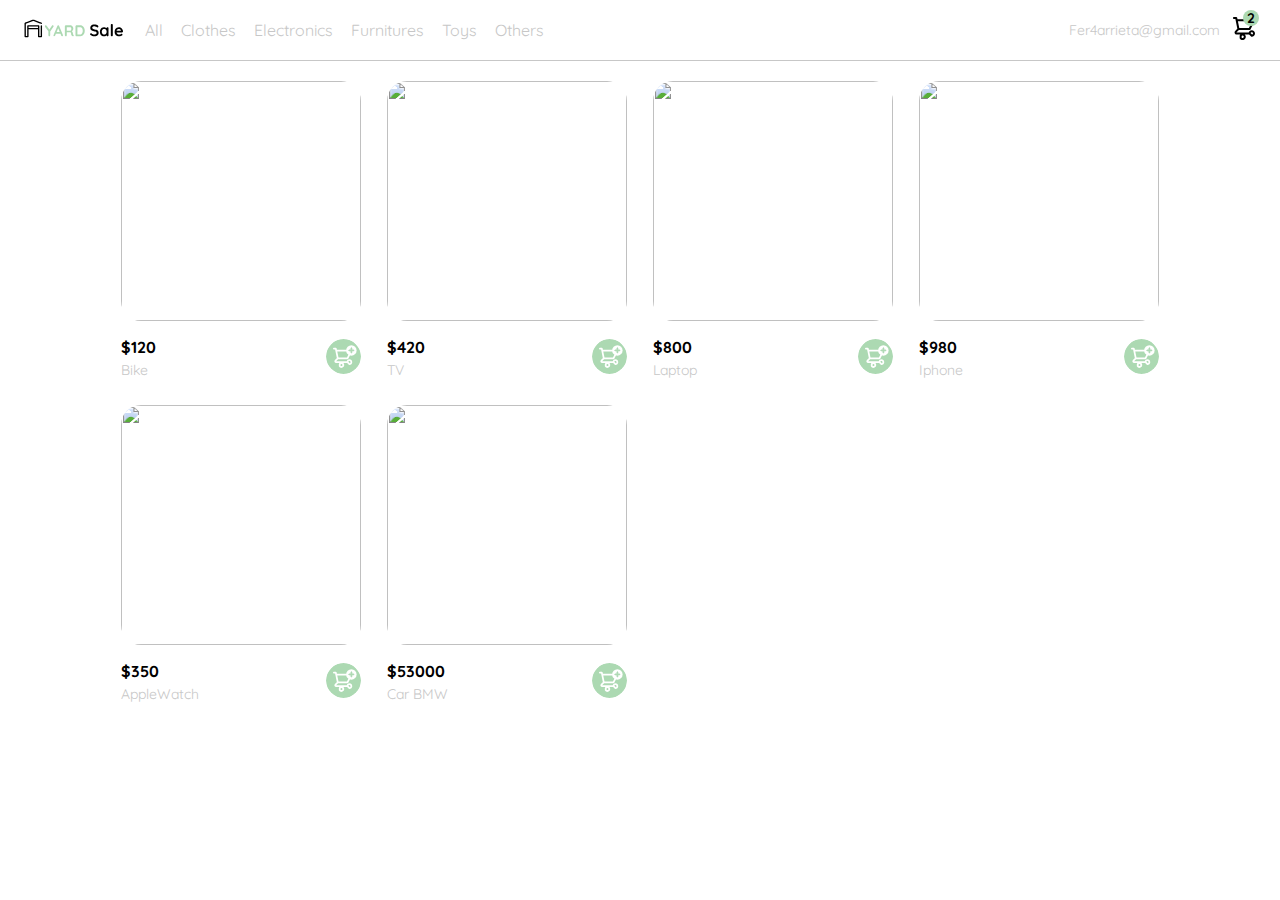
==== fusion.html @ cf6b63f9 "agregar todas las modificaciones en js, y las uniones de todas las clases" ====
<!DOCTYPE html>
<html lang="en">
<head>
    <meta charset="UTF-8">
    <meta http-equiv="X-UA-Compatible" content="IE=edge">
    <meta name="viewport" content="width=device-width, initial-scale=1.0">
    <link rel="preconnect" href="https://fonts.googleapis.com">
    <link rel="preconnect" href="https://fonts.gstatic.com" crossorigin>
    <link href="https://fonts.googleapis.com/css2?family=Quicksand:wght@300;500;700&display=swap" rel="stylesheet">
    <link rel="stylesheet" href="./style.css">
    <title>YardSale: tienda online</title>
</head>
<body>
    <nav>
        <img src="./iconos/icon_menu.svg" alt="menu" class="menu">

        <div class="navbar-left">
            <img src="./logos/logo_yard_sale.svg" alt="logo" class="logo">
            <ul>
                <li>
                    <a href="/">All</a>
                </li>
                <li>
                    <a href="/">Clothes</a>
                </li>
                <li>
                    <a href="/">Electronics</a>
                </li>
                <li>
                    <a href="/">Furnitures</a>
                </li>
                <li>
                    <a href="/">Toys</a>
                </li>
                <li>
                    <a href="/">Others</a>
                </li>
            </ul>
        </div>
        <div class="navbar-right">
            <ul>
                <li class="navbar-email">Fer4arrieta@gmail.com</li>
                <li class="navbar-shopping-cart">
                  <img src="./iconos/icon_shopping_cart.svg" alt="Shopping cart">
                  <div>2</div>
                </li>
            </ul>
        </div>
        <div class="desktop-menu inactive">
            <ul>
                <li>
                    <a href="/" class="title">My orders</a>
                </li>
                <li>
                    <a href="/">My account</a>
                </li>
    
                <li>
                    <a href="/">Sign out</a>
                </li>
            </ul>
        </div>
        <div class="mobile-menu inactive">
            <ul>
                <li>
                    <a href="">CATEGORIES</a>
                </li>
                <li>
                    <a href="">All</a>
                </li>
                <li>
                    <a href="">clothes</a>
                </li>
                <li>
                    <a href="">Electronics</a>
                </li>
                <li>
                    <a href="">Furnitures</a>
                </li>
                <li>
                    <a href="">Toys</a>
                </li>
                <li>
                    <a href="">Others</a>
                </li>
            </ul>
            <ul>
                <li>
                    <a href="" class="">My orders</a>
                    <a href="">My account</a>
                </li>
            </ul>
            <ul>
                <li>
                    <a href="/" class="email">Fer4arrieta@gmail.com</a>
                </li>
                <li>
                    <a href="/" class="sign-out">Sign Out</a>
                </li>
            </ul>
    
        </div>
    </nav>
    <aside class="product-detail inactive">
        <div class="title-container">
            <img src="./iconos/flechita.svg" alt="arrow">
            <p class="title">My order</p> 
        </div>
 
        <div class="my-order-content">
            <div class="shopping-cart">
                <figure>
                  <img src="https://images.pexels.com/photos/276517/pexels-photo-276517.jpeg?auto=compress&cs=tinysrgb&dpr=2&h=650&w=940" alt="Bike">
                </figure>
              <p>Bike</p>
              <P>$30,00</P>
              <img src="./iconos/icon_close.png" alt="close">
            </div>
            <div class="shopping-cart">
                <figure>
                   <img src="https://images.pexels.com/photos/276517/pexels-photo-276517.jpeg?auto=compress&cs=tinysrgb&dpr=2&h=650&w=940" alt="Bike">
                </figure>
                   <p>Bike</p>
                   <P>$30,00</P>
                   <img src="./iconos/icon_close.png" alt="close">
            </div>
            <div class="shopping-cart">
                    <figure>
                      <img src="https://images.pexels.com/photos/276517/pexels-photo-276517.jpeg?auto=compress&cs=tinysrgb&dpr=2&h=650&w=940" alt="Bike">
                    </figure>
                      <p>Bike</p>
                      <P>$30,00</P>
                      <img src="./iconos/icon_close.png" alt="close">
            </div>
            <div class="order">
                <p>
                  <span>Total</span>
                </p>
                <p>$560.00</p>
              </div>
              <button class="primary-button add-to-cart-button">
                CheckOut
            </button>
        </div>
    </aside>

    <section class="main-container">
        <div class="cards-container">
 
         <!--<div class="product-card">
             <img src="https://images.pexels.com/photos/276517/pexels-photo-276517.jpeg?auto=compress&cs=tinysrgb&dpr=2&h=650&w=940" alt="" class="">
             <div class="product-info">
                <div>
                 <p>$120,00</p>
                 <p>Bike</p>
                </div>
                <figure>
                 <img src="./iconos/bt_add_to_cart.svg" alt="">
                </figure>
             </div> -->
         </div>        
      </section>
    <script src="./main.js"> </script>
</body>
</html>
---- style.css ----
/* General*/
:root {
    --very-light-pink: #C7C7C7;
    --text-input-field: #f7f7f7;
    --hospital-green: #acd9b2;
    --white: #ffffff;
    --black: #000000;
    --dark: #232830;
    --sm: 14px;
    --md: 16px;
    --lg:18px;
}
body {
    margin: 0;
    font-family: 'quicksand' , sans-serif;
} 
.inactive {
    display: none;
}

/* navbar general */
nav {
    display: flex;
    justify-content: space-between;
    padding: 0 24px;
    border-bottom: 1px solid var(--very-light-pink);
}
.menu {
    display: none;
}
.logo {
    width: 100px;
}
.navbar-left ul,
.navbar-right ul {
    list-style: none;
    padding: 0;
    margin: 0;
    display: flex;
    align-items: center;
    height: 60px;
}
.navbar-left {
    display: flex;
}
.navbar-left ul {
    margin-left: 12px;
}
.navbar-left ul li a,
.navbar-right ul li a {
    text-decoration: none;
    color: var(--very-light-pink);
    border: 1px solid var(--white);
    padding: 8px;
    border-radius: 8px;
}
.navbar-left ul li a:hover,
.navbar-right ul li a:hover {
    border: 1px solid var(--hospital-green);
    color: var(--hospital-green);
}
.navbar-email {
    color: var(--very-light-pink);
    cursor: pointer;
    font-size: var(--sm);
    margin-right: 12px;
}
.navbar-shopping-cart{
    position: relative;
}
.navbar-shopping-cart div {
    width: 16px;
    height: 16px;
    background-color: var(--hospital-green);
    border-radius: 50%;
    font-size: var(--sm);
    font-weight: bold;
    position: absolute;
    top: -6px;
    right: -3px;
    display: flex;
    justify-content: center;
    align-items: center;
}

/* menu en desktop */
.desktop-menu {
    position: absolute;
    top: 60px;
    right: 60px;
    background: var(--white);
    width: 100px;
    height: auto;
    border: 1px solid var(--very-light-pink);
    border-radius: 6px;
    padding: 20px 20px 0 20px;
}
.desktop-menu ul {
    list-style: none;
    padding: 0;
    margin: 0;
}
.desktop-menu ul li {
    text-align: end;
}
.desktop-menu ul li:nth-child(1),
.desktop-menu ul li:nth-child(2){
    font-weight: bold;
}
.desktop-menu ul li:last-child {
    padding-top: 20px;
    border-top: 1px solid var(--very-light-pink);
}
.desktop-menu ul li:last-child a {
    color: var(--hospital-green);
    font-size: var(--sm);
}
.desktop-menu ul li a {
    color: var(--black);
    text-decoration: none;
    margin-bottom: 20px;
    display: inline-block;
}

/*menu en mobile */

.mobile-menu {
    background-color: var(--white);
    position: absolute;
    top: 60px;
    padding: 24px;
}
.mobile-menu a {
    text-decoration: none;
    color: var(--black);
    font-weight: bold;
    margin-bottom: 24px;
}
.mobile-menu ul {
    padding: 0;
    margin: 24px 0 0;
    list-style: none;

}
.mobile-menu ul:nth-child(1) {
    border-bottom: 1px solid var(--very-light-pink);
}
.mobile-menu ul li {
    margin-bottom: 24px;
}
.email {
    font-size: var(--sm);
    font-weight: 300 !important;
}
.sign-out {
    font-size: var(--sm);
    color: var(--hospital-green) !important;
}

/* Aside produc detail (my order) */

.product-detail {
    background-color: var(--white);
    padding: 0 24px;
    width: 360px;
    position: absolute;
    right: 0;
    box-sizing: border-box;
}
.title-container {
    display: flex;
}
.title-container img {
    transform: rotate(180deg);
    margin-right: 14px;
}
.title {
    font-size: var(--lg);
    font-weight: bold;
}
.order {
    display: grid;
    grid-template-columns: auto 1fr;
    gap: 16px;
    background-color: var(--text-input-field);
    margin-bottom: 24px;
    align-items: center;
    border-radius: 8px;
    padding: 0 24px;
}
.order p:nth-child(1) {
    display: flex;
    flex-direction: column;
}
.order p:nth-child(2) {
    text-align: end;
    font-weight: bold;
}
.order p span:nth-child(1) {
    font-size: var(--md);
    font-weight: bold;
}
.shopping-cart {
    display: grid;
    grid-template-columns: auto 1fr auto auto;
    gap: 16px;
    margin-bottom: 24px;
    align-items: center;
}
.shopping-cart figure {
    margin: 0;
}
.shopping-cart figure img {
    width: 70px;
    height: 70px;
    border-radius: 20px;
    object-fit: cover;
}
.shopping-cart p:nth-child(2) {
    color: var(--very-light-pink);
}
.shopping-cart p:nth-child(3) {
    font-size: var(--md);
    font-weight: bold;
}
.primary-button {
    background-color: #acd9b2;
    border-radius: 8px;
    border: none;
    color: var(--white);
    width: 100%;
    cursor: pointer;
    font-size: var(--md);
    font-weight: bold;
    height: 50px;
}

/* lista de productos */
.cards-container {
    display: grid;
    grid-template-columns: repeat(auto-fill, 240px);
    gap: 26px;
    place-content: center;
    margin-top: 20px;
}
.product-card {
    width: 240px;
}
.product-card img {
    width: 240px;
    height: 240px;
    border-radius: 20px;
    object-fit: cover;
}
.product-info {
    display: flex;
    justify-content: space-between;
    align-items: center;
    margin-top: 12px;
}
.product-info figure {
    margin: 0;
}
.product-info figure img {
    width: 35px;
    height: 35px;
}
.product-info div p:nth-child(1) {
    font-weight: bold;
    font-size: var(--md);
    margin-top: 0;
    margin-bottom: 4px;
}
.product-info div p:nth-child(2) {
    font-size: var(--sm);
    margin-top: 0;
    margin-bottom: 0;
    color: var(--very-light-pink);
}
@media (max-width: 640px) {
    .menu {
        display: block;
    }
    .navbar-left ul {
        display: none;
    }
    .navbar-email {
        display: none;
    }
    .desktop-menu {
        display: none;
    }
    .product-detail {
        width: 100%;
    }
    .cards-container {
    display: grid;
    grid-template-columns: repeat (auto-fill, 140px)
    }
    .product-card {
     width: 140px;
    }
    .product-card img {
     width: 100%;
     height: 140px;
     border-radius: 20px;
     object-fit: cover;
    }
}
@media (min-width: 641px) {
    .mobile-menu{
        display: none;
    }
}
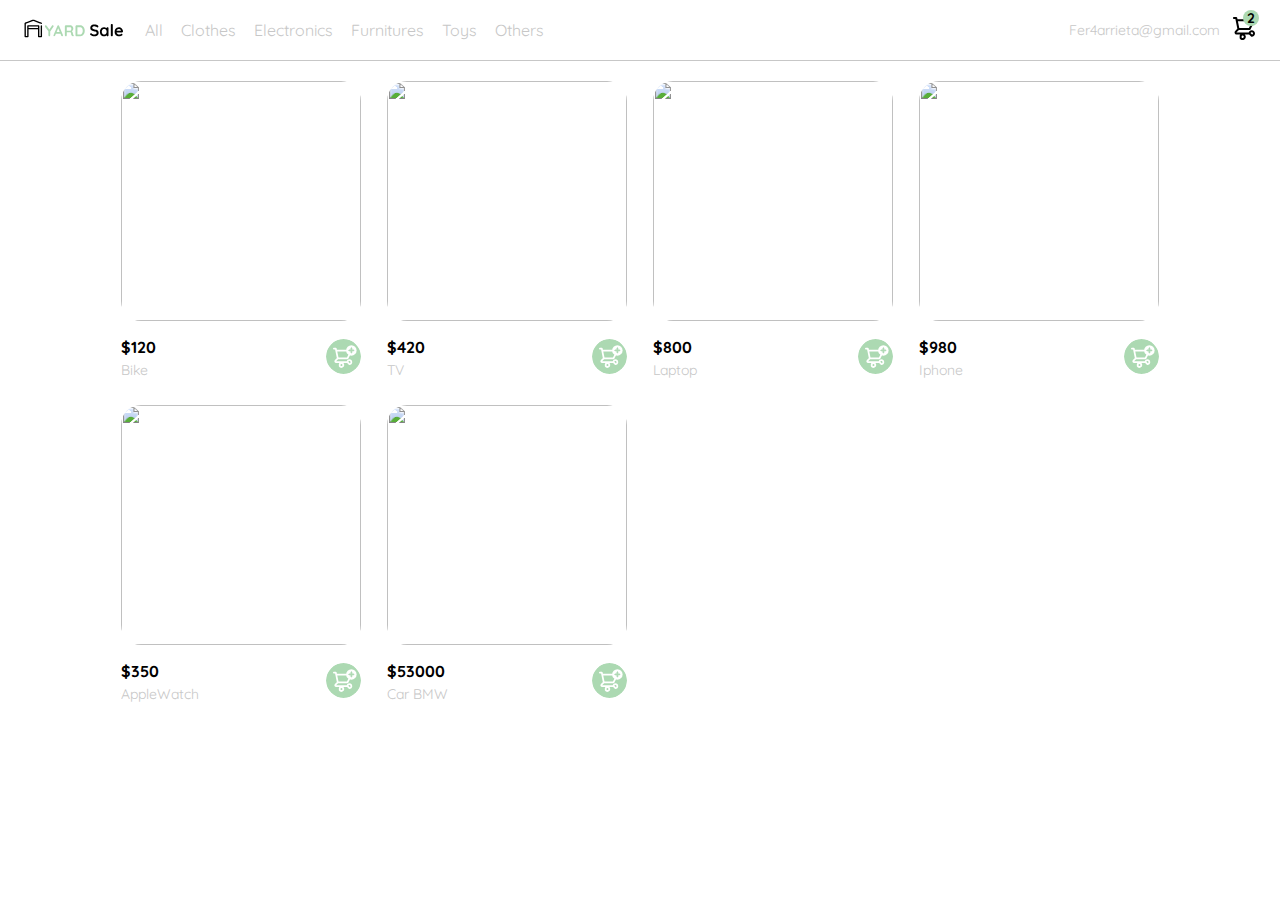
==== commit bce5a60b: "agregar correcciones" ====
--- a/fusion.html
+++ b/fusion.html
@@ -101,7 +101,7 @@
     
         </div>
     </nav>
-    <aside class="product-detail inactive">
+    <aside id="shoppingcartcontainer" class="inactive">
         <div class="title-container">
             <img src="./iconos/flechita.svg" alt="arrow">
             <p class="title">My order</p> 
@@ -144,6 +144,22 @@
         </div>
     </aside>
 
+    <aside id="productdetail" class="inactive">
+        <div class="product-detail-close">
+            <img src="./iconos/icon_close.png" alt="close">
+        </div>
+        <img src="https://images.pexels.com/photos/276517/pexels-photo-276517.jpeg?auto=compress&cs=tinysrgb&dpr=2&h=650&w=940" alt="Bike">
+        <div class="product-info">
+            <p>$35,00</p>
+            <p>Bike</p>
+            <p>with is practical and amazing</p>
+            <button class="primary-button add-to-cart-button">
+                <img src="./iconos/bt_add_to_cart.svg" alt="add to cart">
+                Add to cart
+            </button>
+        </div>
+    </aside>
+
     <section class="main-container">
         <div class="cards-container">
  
--- a/style.css
+++ b/style.css
@@ -128,6 +128,8 @@
     background-color: var(--white);
     position: absolute;
     top: 60px;
+    left: 0;
+    width: 100%;
     padding: 24px;
 }
 .mobile-menu a {
@@ -159,13 +161,18 @@
 
 /* Aside produc detail (my order) */
 
-.product-detail {
+aside {
     background-color: var(--white);
     padding: 0 24px;
     width: 360px;
     position: absolute;
     right: 0;
     box-sizing: border-box;
+}
+
+/* shoppingcart*/
+#shoppingcartcontainer {
+    padding: 0 24px;
 }
 .title-container {
     display: flex;
@@ -235,6 +242,64 @@
     height: 50px;
 }
 
+/*productdetail*/
+
+.product-detail-close {
+    background: var(--white);
+    width: 14px;
+    height: 14px;            
+    position: absolute;
+    top: 12px;
+    left: 12px;
+    z-index: 2;
+    padding: 12px;
+}
+.product-detail-close:hover {
+    cursor: pointer;
+}#productdetail > img:nth-child(2) {
+    width: 100%;
+    height: 360px;
+    object-fit: cover;
+    border-radius: 0 0 20px 20px;
+}
+#productdetail .product-info {
+    margin: 24px 24px 0 24px;
+}
+#productdetail .product-info p:nth-child(1) {
+    font-weight: bold;
+    font-size: var(--md);
+    margin-top: 0;
+    margin-bottom: 4px;
+}
+#productdetail .product-info p:nth-child(2) {
+    color: var(--very-light-pink);
+    font-size: var(--md);
+    margin-top: 0;
+    margin-bottom: 36px;
+}
+#productdetail .product-info p:nth-child(3) {
+    color: var(--very-light-pink);
+    font-size: var(--sm);
+    margin-top: 0;
+    margin-bottom: 36px;
+}
+.primary-button {
+    background-color: #acd9b2;
+    border-radius: 8px;
+    border: none;
+    color: var(--white);
+    width: 100%;
+    cursor: pointer;
+    font-size: var(--md);
+    font-weight: bold;
+    height: 50px;
+}
+.add-to-cart-button {
+    display: flex;
+    align-items: center;
+    justify-content: center;
+}
+
 /* lista de productos */
 .cards-container {
     display: grid;
@@ -252,26 +317,26 @@
     border-radius: 20px;
     object-fit: cover;
 }
-.product-info {
+.product-card .product-info {
     display: flex;
     justify-content: space-between;
     align-items: center;
     margin-top: 12px;
 }
-.product-info figure {
-    margin: 0;
-}
-.product-info figure img {
+.product-card .product-info figure {
+    margin: 0;
+}
+.product-card .product-info figure img {
     width: 35px;
     height: 35px;
 }
-.product-info div p:nth-child(1) {
+.product-card .product-info div p:nth-child(1) {
     font-weight: bold;
     font-size: var(--md);
     margin-top: 0;
     margin-bottom: 4px;
 }
-.product-info div p:nth-child(2) {
+.product-card .product-info div p:nth-child(2) {
     font-size: var(--sm);
     margin-top: 0;
     margin-bottom: 0;
@@ -290,7 +355,7 @@
     .desktop-menu {
         display: none;
     }
-    .product-detail {
+    aside {
         width: 100%;
     }
     .cards-container {
